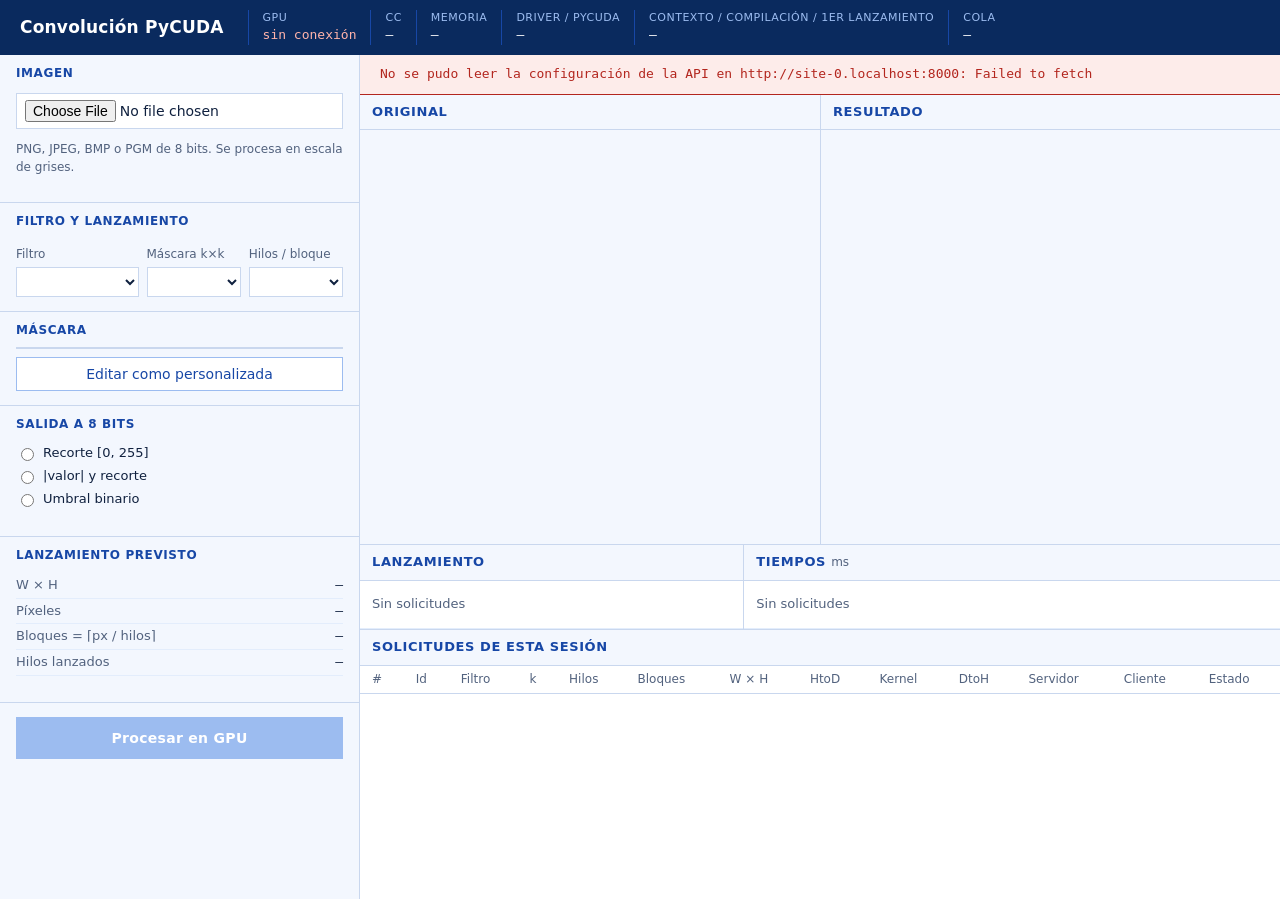
==== 03_Aplicacion_computo_paralelo_badado_docker_pycuda/src/public/index.html @ 152a3993 "feat(web): agregar interfaz frontend publica y evidencias de ejecucion" ====
<!doctype html>
<html lang="es">
<head>
  <meta charset="utf-8">
  <meta name="viewport" content="width=device-width, initial-scale=1">
  <title>Convolución PyCUDA</title>
  <link rel="stylesheet" href="estilos.css">
</head>
<body>
  <header class="barra">
    <h1>Convolución PyCUDA</h1>
    <dl class="estado" id="estado">
      <div><dt>GPU</dt><dd id="e-gpu">conectando…</dd></div>
      <div><dt>CC</dt><dd id="e-cc">—</dd></div>
      <div><dt>Memoria</dt><dd id="e-mem">—</dd></div>
      <div><dt>Driver / PyCUDA</dt><dd id="e-ver">—</dd></div>
      <div><dt>Contexto / compilación / 1er lanzamiento</dt><dd id="e-ini">—</dd></div>
      <div><dt>Cola</dt><dd id="e-cola">—</dd></div>
    </dl>
  </header>

  <main class="disposicion">
    <form class="panel" id="formulario" novalidate>
      <fieldset>
        <legend>Imagen</legend>
        <input type="file" id="archivo" accept=".png,.jpg,.jpeg,.bmp,.pgm,image/*" required>
        <p class="nota" id="info-archivo">PNG, JPEG, BMP o PGM de 8 bits. Se procesa en escala de grises.</p>
      </fieldset>

      <fieldset class="fila-3">
        <legend>Filtro y lanzamiento</legend>
        <label>Filtro
          <select id="filtro"></select>
        </label>
        <label>Máscara k×k
          <select id="k"></select>
          <input type="number" id="k-texto" min="1" max="15" step="2" value="3" hidden>
        </label>
        <label>Hilos / bloque
          <select id="hilos"></select>
        </label>
      </fieldset>

      <fieldset>
        <legend>Máscara <span class="nota" id="suma-mascara"></span></legend>
        <div class="contenedor-matriz">
          <table class="matriz" id="matriz"></table>
        </div>
        <button type="button" class="secundario" id="editar-mascara">Editar como personalizada</button>
      </fieldset>

      <fieldset>
        <legend>Salida a 8 bits</legend>
        <div class="opciones" id="modos-salida">
          <label><input type="radio" name="salida" value="recorte"> Recorte [0, 255]</label>
          <label><input type="radio" name="salida" value="absoluto"> |valor| y recorte</label>
          <label><input type="radio" name="salida" value="umbral"> Umbral binario</label>
        </div>
        <div class="umbral" id="bloque-umbral" hidden>
          <label>Umbral T
            <input type="range" id="umbral" min="0" max="255" value="128">
          </label>
          <output id="valor-umbral">128</output>
          <label class="casilla"><input type="checkbox" id="umbral-abs"> sobre |valor|</label>
        </div>
        <p class="nota" id="nota-salida"></p>
      </fieldset>

      <fieldset>
        <legend>Lanzamiento previsto</legend>
        <table class="datos compacta">
          <tr><th>W × H</th><td id="p-dim">—</td></tr>
          <tr><th>Píxeles</th><td id="p-px">—</td></tr>
          <tr><th>Bloques = ⌈px / hilos⌉</th><td id="p-bloques">—</td></tr>
          <tr><th>Hilos lanzados</th><td id="p-lanzados">—</td></tr>
        </table>
        <p class="nota" id="p-limites"></p>
      </fieldset>

      <button type="submit" class="principal" id="procesar" disabled>Procesar en GPU</button>
    </form>

    <section class="contenido">
      <p class="aviso" id="aviso" hidden></p>

      <div class="imagenes">
        <figure>
          <figcaption>Original <span class="nota" id="cap-original"></span></figcaption>
          <div class="lienzo"><img id="img-original" alt=""></div>
        </figure>
        <figure>
          <figcaption>
            Resultado <span class="nota" id="cap-resultado"></span>
            <a class="descarga" id="descargar" hidden>Descargar PNG</a>
          </figcaption>
          <div class="lienzo"><img id="img-resultado" alt=""></div>
        </figure>
      </div>

      <div class="metricas">
        <section>
          <h2>Lanzamiento</h2>
          <table class="datos" id="t-lanzamiento"><tr><td class="vacio">Sin solicitudes</td></tr></table>
        </section>
        <section>
          <h2>Tiempos <span class="nota">ms</span></h2>
          <table class="datos tiempos" id="t-tiempos"><tr><td class="vacio">Sin solicitudes</td></tr></table>
        </section>
      </div>

      <section class="historial">
        <h2>Solicitudes de esta sesión</h2>
        <table class="datos">
          <thead>
            <tr><th>#</th><th>Id</th><th>Filtro</th><th>k</th><th>Hilos</th><th>Bloques</th>
                <th>W × H</th><th>HtoD</th><th>Kernel</th><th>DtoH</th><th>Servidor</th><th>Cliente</th><th>Estado</th></tr>
          </thead>
          <tbody id="historial"></tbody>
        </table>
      </section>
    </section>
  </main>

  <script src="app.js"></script>
</body>
</html>
---- 03_Aplicacion_computo_paralelo_badado_docker_pycuda/src/public/estilos.css ----
:root {
  --azul-900: #0a2a5e;
  --azul-700: #1747a6;
  --azul-500: #2f6fdc;
  --azul-300: #9cbcf0;
  --azul-100: #e3edfc;
  --azul-50: #f3f7fe;
  --blanco: #ffffff;
  --texto: #10213f;
  --texto-suave: #52627e;
  --borde: #c9d7ee;
  --error: #b3261e;
  --error-fondo: #fdecea;
  --mono: ui-monospace, "Cascadia Mono", "Consolas", monospace;
}

* { box-sizing: border-box; }

body {
  margin: 0;
  background: var(--blanco);
  color: var(--texto);
  font: 14px/1.45 system-ui, "Segoe UI", Roboto, sans-serif;
}

h1, h2 { margin: 0; font-weight: 600; }
h1 { font-size: 17px; letter-spacing: .2px; }
h2 { font-size: 13px; text-transform: uppercase; letter-spacing: .6px; color: var(--azul-700); padding: 8px 12px; border-bottom: 1px solid var(--borde); background: var(--azul-50); }

.nota { color: var(--texto-suave); font-size: 12px; font-weight: 400; text-transform: none; letter-spacing: 0; }

/* Barra superior */
.barra {
  display: flex;
  align-items: center;
  gap: 24px;
  padding: 10px 20px;
  background: var(--azul-900);
  color: var(--blanco);
  flex-wrap: wrap;
}
.estado { display: flex; flex-wrap: wrap; gap: 0; margin: 0; }
.estado div { padding: 0 14px; border-left: 1px solid var(--azul-700); }
.estado dt { font-size: 11px; color: var(--azul-300); text-transform: uppercase; letter-spacing: .5px; }
.estado dd { margin: 0; font-family: var(--mono); font-size: 13px; }
.estado dd.mal { color: #ffb4ab; }

/* Disposición general */
.disposicion {
  display: grid;
  grid-template-columns: 360px 1fr;
  min-height: calc(100vh - 56px);
}

.panel {
  border-right: 1px solid var(--borde);
  background: var(--azul-50);
  display: flex;
  flex-direction: column;
}
fieldset {
  margin: 0;
  padding: 10px 16px 14px;
  border: 0;
  border-bottom: 1px solid var(--borde);
  min-width: 0;
}
legend {
  float: left;
  width: 100%;
  padding: 0 0 8px;
  font-size: 12px;
  font-weight: 600;
  text-transform: uppercase;
  letter-spacing: .6px;
  color: var(--azul-700);
}
legend + * { clear: both; }

label { display: block; font-size: 12px; color: var(--texto-suave); }
select, input[type=file], input[type=number] {
  width: 100%;
  margin-top: 3px;
  padding: 6px 8px;
  border: 1px solid var(--borde);
  border-radius: 0;
  background: var(--blanco);
  color: var(--texto);
  font: inherit;
}
select:focus, input:focus, button:focus-visible { outline: 2px solid var(--azul-500); outline-offset: -1px; }

.fila-3 { display: grid; grid-template-columns: 1.3fr 1fr 1fr; gap: 8px; }
.fila-3 legend { grid-column: 1 / -1; }

/* Matriz de la máscara */
.contenedor-matriz { overflow: auto; max-height: 320px; border: 1px solid var(--borde); background: var(--blanco); }
.matriz { border-collapse: collapse; margin: 0 auto; }
.matriz td { border: 1px solid var(--azul-100); padding: 0; }
.matriz input {
  width: 58px;
  padding: 5px 4px;
  border: 0;
  border-radius: 0;
  text-align: right;
  font: 12px var(--mono);
  color: var(--texto);
  background: var(--blanco);
}
.matriz input[readonly] { background: var(--blanco); color: var(--azul-900); }
.matriz input.negativo { color: var(--error); }
.matriz input.centro { background: var(--azul-100); font-weight: 600; }
.matriz.densa input { width: 44px; font-size: 10px; padding: 3px 2px; }
.matriz input:not([readonly]) { background: var(--azul-50); }

button {
  font: inherit;
  border-radius: 0;
  cursor: pointer;
}
.secundario {
  margin-top: 8px;
  width: 100%;
  padding: 6px;
  background: var(--blanco);
  color: var(--azul-700);
  border: 1px solid var(--azul-300);
}
.secundario:hover { background: var(--azul-100); }
.principal {
  margin: 14px 16px 18px;
  padding: 11px;
  background: var(--azul-700);
  color: var(--blanco);
  border: 0;
  font-weight: 600;
  letter-spacing: .3px;
}
.principal:hover:not(:disabled) { background: var(--azul-900); }
.principal:disabled { background: var(--azul-300); cursor: not-allowed; }

.opciones label { display: flex; gap: 6px; align-items: center; color: var(--texto); font-size: 13px; padding: 2px 0; }
.umbral { display: grid; grid-template-columns: 1fr 40px; gap: 4px 8px; align-items: end; margin-top: 8px; }
.umbral input[type=range] { width: 100%; accent-color: var(--azul-500); }
.umbral output { font: 13px var(--mono); text-align: right; padding-bottom: 3px; }
.umbral .casilla { grid-column: 1 / -1; display: flex; gap: 6px; align-items: center; color: var(--texto); }
.umbral[hidden], [hidden] { display: none !important; }
.nota.mal { color: var(--error); }
select:disabled { color: var(--texto-suave); background: var(--azul-50); }

/* Zona principal */
.contenido { display: flex; flex-direction: column; min-width: 0; }

.aviso {
  margin: 0;
  padding: 10px 20px;
  border-bottom: 1px solid var(--error);
  background: var(--error-fondo);
  color: var(--error);
  font-family: var(--mono);
  font-size: 13px;
}

.imagenes { display: grid; grid-template-columns: 1fr 1fr; border-bottom: 1px solid var(--borde); }
figure { margin: 0; min-width: 0; display: flex; flex-direction: column; }
figure + figure { border-left: 1px solid var(--borde); }
figcaption {
  display: flex;
  align-items: center;
  gap: 10px;
  padding: 8px 12px;
  border-bottom: 1px solid var(--borde);
  background: var(--azul-50);
  font-size: 13px;
  font-weight: 600;
  color: var(--azul-700);
  text-transform: uppercase;
  letter-spacing: .6px;
}
.descarga {
  margin-left: auto;
  padding: 3px 10px;
  border: 1px solid var(--azul-500);
  color: var(--azul-700);
  text-decoration: none;
  text-transform: none;
  letter-spacing: 0;
  font-weight: 500;
}
.descarga:hover { background: var(--azul-100); }
.lienzo {
  height: 46vh;
  min-height: 260px;
  display: flex;
  align-items: center;
  justify-content: center;
  background: var(--azul-50);
}
.lienzo img { max-width: 100%; max-height: 100%; image-rendering: pixelated; }
.lienzo img:not([src]) { display: none; }
.procesando .lienzo:last-child { opacity: .5; }

.metricas { display: grid; grid-template-columns: 1fr 1.4fr; border-bottom: 1px solid var(--borde); }
.metricas section + section { border-left: 1px solid var(--borde); }

table.datos { width: 100%; border-collapse: collapse; font-size: 13px; }
.datos th, .datos td { padding: 5px 12px; border-bottom: 1px solid var(--azul-100); text-align: left; }
.datos th { font-weight: 500; color: var(--texto-suave); }
.datos td { font-family: var(--mono); }
.datos td.num { text-align: right; }
.datos td.alcance { font-family: inherit; color: var(--texto-suave); font-size: 12px; }
.datos td.vacio { color: var(--texto-suave); font-family: inherit; padding: 14px 12px; }
.datos tr.total th, .datos tr.total td { font-weight: 600; color: var(--azul-900); border-top: 1px solid var(--azul-300); }
.compacta th, .compacta td { padding: 3px 0; background: transparent; }
.compacta td { text-align: right; }

.tiempos .barra-t { width: 28%; }
.barra-t span { display: block; height: 9px; background: var(--azul-500); min-width: 1px; }
.barra-t span.gpu { background: var(--azul-900); }

.historial { overflow-x: auto; }
.historial thead th { position: sticky; top: 0; background: var(--blanco); font-size: 12px; border-bottom: 1px solid var(--borde); white-space: nowrap; }
.historial td { white-space: nowrap; font-size: 12px; }
.historial td.ok { color: var(--azul-700); }
.historial td.mal { color: var(--error); }

@media (max-width: 1000px) {
  .disposicion { grid-template-columns: 1fr; }
  .panel { border-right: 0; border-bottom: 1px solid var(--borde); }
  .imagenes, .metricas { grid-template-columns: 1fr; }
  figure + figure, .metricas section + section { border-left: 0; border-top: 1px solid var(--borde); }
}
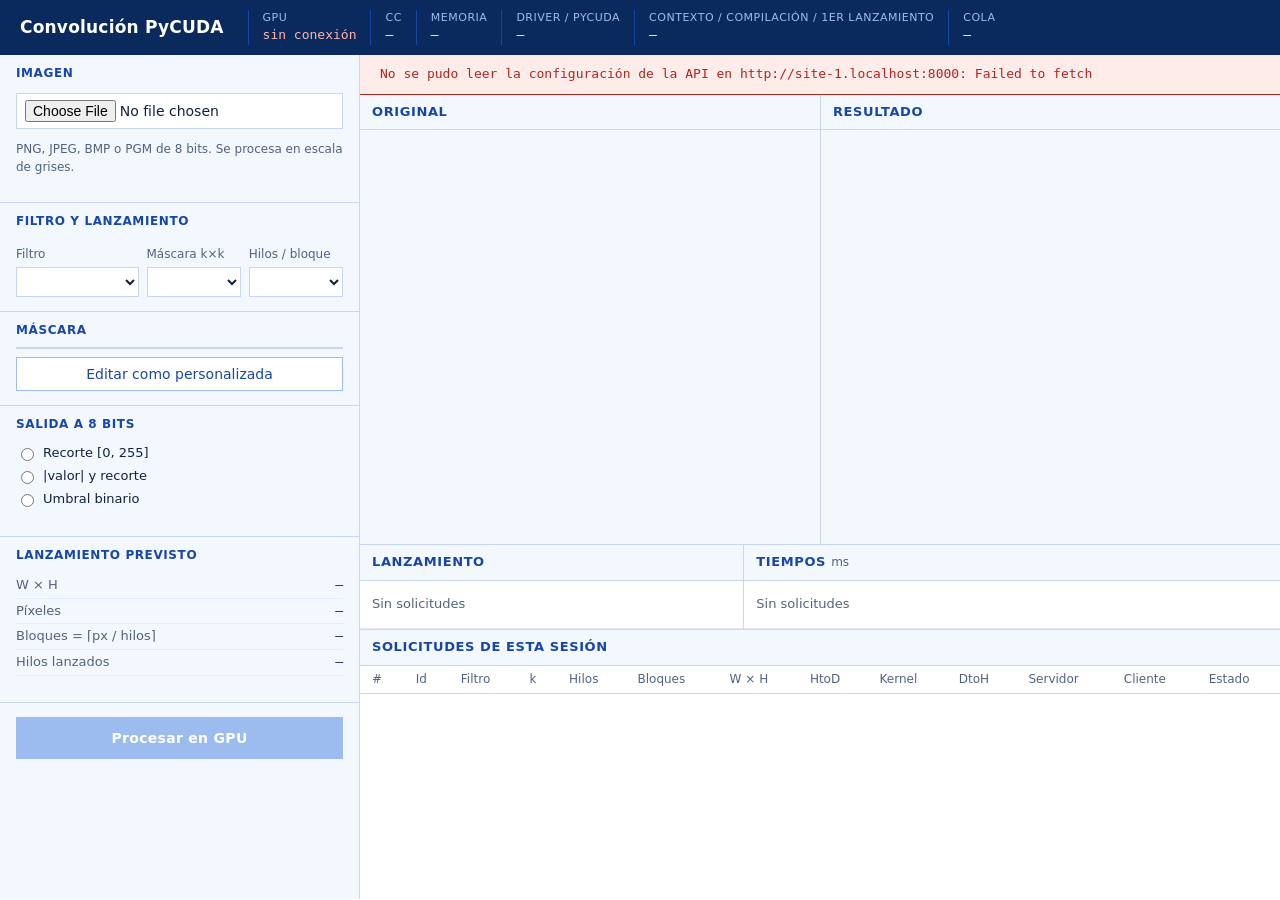
==== commit 10c778e6: "feat(03): validacion, experimentos y resultados del servicio con Docker y PyCUDA" ====
--- a/03_Aplicacion_computo_paralelo_badado_docker_pycuda/src/public/index.html
+++ b/03_Aplicacion_computo_paralelo_badado_docker_pycuda/src/public/index.html
@@ -4,6 +4,7 @@
   <meta charset="utf-8">
   <meta name="viewport" content="width=device-width, initial-scale=1">
   <title>Convolución PyCUDA</title>
+  <link rel="icon" href="data:,">
   <link rel="stylesheet" href="estilos.css">
 </head>
 <body>
--- a/03_Aplicacion_computo_paralelo_badado_docker_pycuda/src/public/estilos.css
+++ b/03_Aplicacion_computo_paralelo_badado_docker_pycuda/src/public/estilos.css
@@ -98,7 +98,7 @@
 .matriz { border-collapse: collapse; margin: 0 auto; }
 .matriz td { border: 1px solid var(--azul-100); padding: 0; }
 .matriz input {
-  width: 58px;
+  width: var(--ancho-celda, 58px);
   padding: 5px 4px;
   border: 0;
   border-radius: 0;
@@ -110,7 +110,7 @@
 .matriz input[readonly] { background: var(--blanco); color: var(--azul-900); }
 .matriz input.negativo { color: var(--error); }
 .matriz input.centro { background: var(--azul-100); font-weight: 600; }
-.matriz.densa input { width: 44px; font-size: 10px; padding: 3px 2px; }
+.matriz.densa input { font-size: 9px; padding: 3px 1px; }
 .matriz input:not([readonly]) { background: var(--azul-50); }
 
 button {
